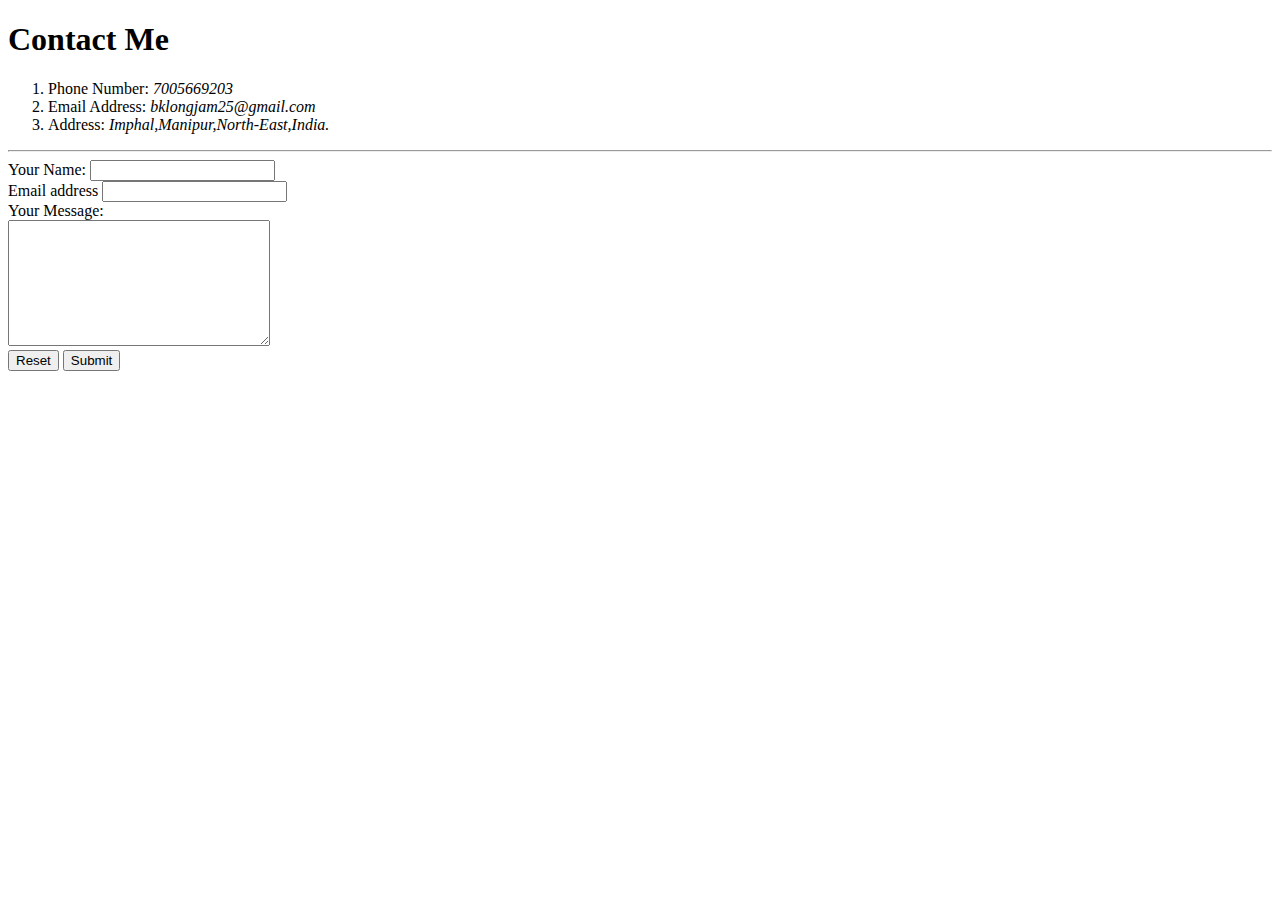
==== contact.html @ 11b730b0 "Initial CV website files" ====
<!DOCTYPE html>
<html lang="en" dir="ltr">

<head>
  <meta charset="utf-8">
  <title>Contact Me</title>
</head>

<body>
  <h1>Contact Me</h1>
  <ol>
    <li>Phone Number: <em>7005669203</em></li>
    <li>Email Address: <em>bklongjam25@gmail.com</em></li>
    <li>Address: <em>Imphal,Manipur,North-East,India.</em></li>
  </ol>
  <hr>
  <form action="mailto:bklongjam25@gmail.com" method="post" enctype="text/plain">
    <label>Your Name:</label>
    <input type="text" name="yourName" value=""><br>
    <label>Email address</label>
  <input type="email" name="YourEmail" value=""><br>
      <label>Your Message:</label> <br>
      <textarea name="YourMessage" rows="8" cols="30"></textarea><br>
      <input type="reset" name="">
  <input type="submit" name="" ><br>

  </form>
</body>

</html>
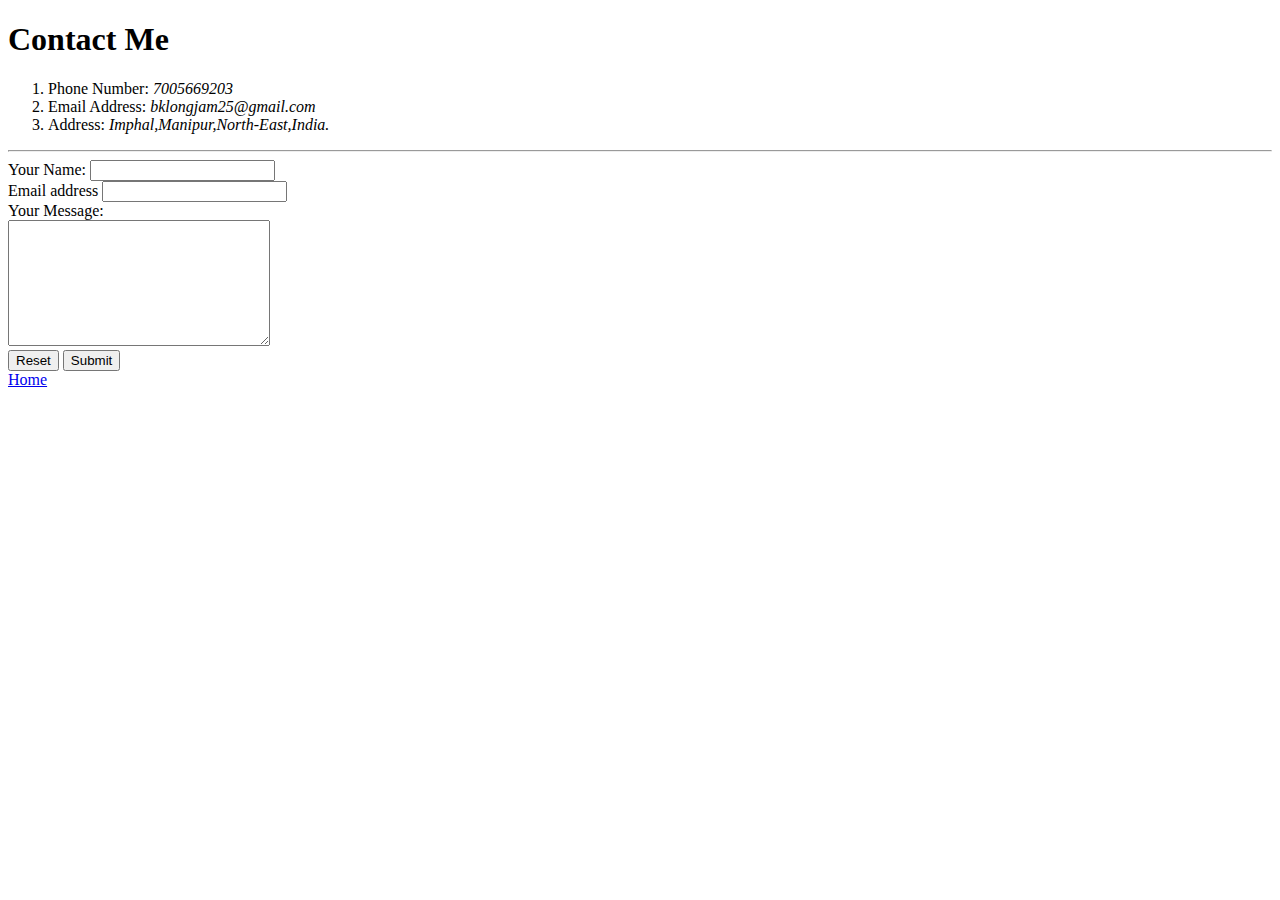
==== commit ab8ddbe6: "Update contact.html" ====
--- a/contact.html
+++ b/contact.html
@@ -25,6 +25,7 @@
   <input type="submit" name="" ><br>
 
   </form>
+  <a href="index.html">Home</a>
 </body>
 
 </html>
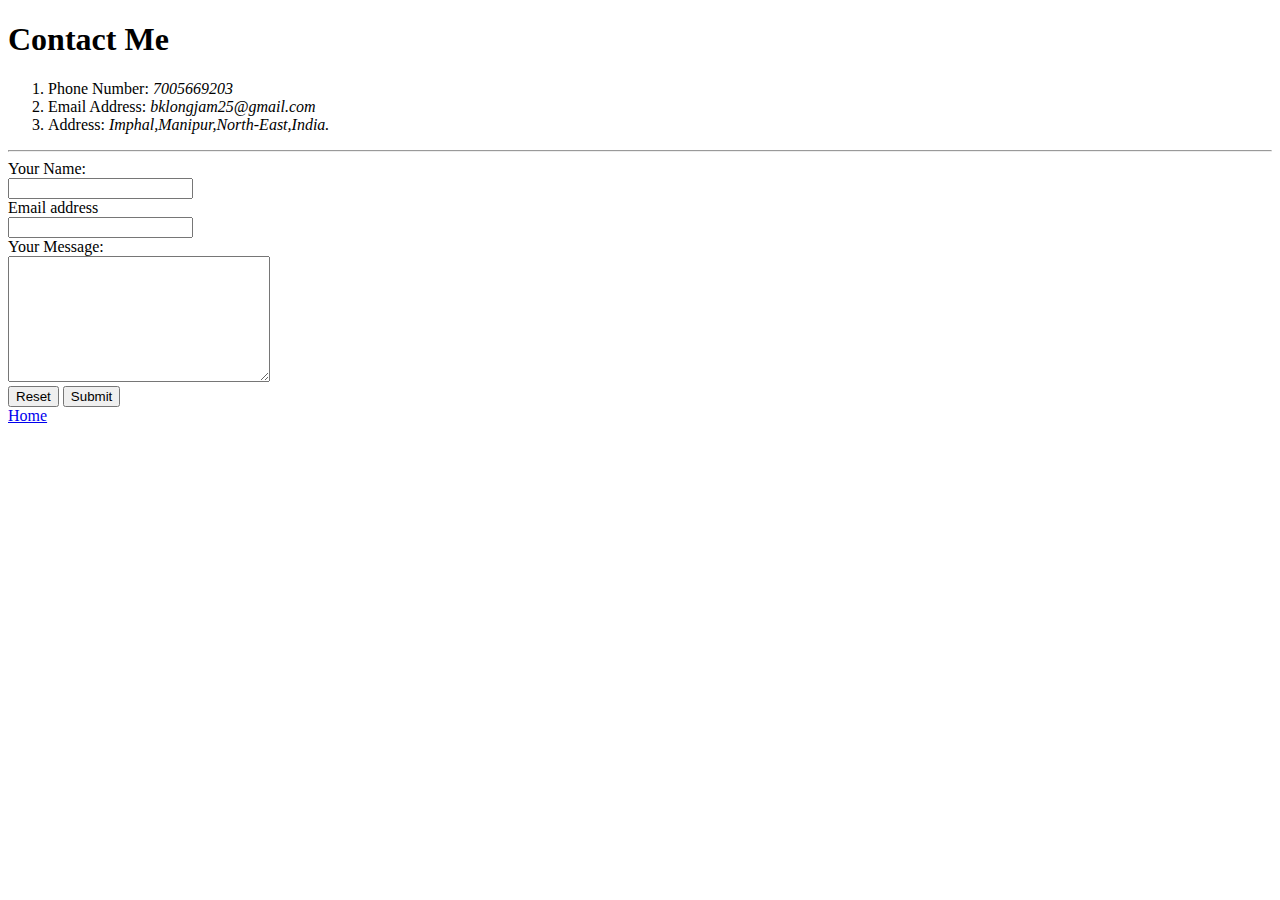
==== commit cbed9931: "Update contact.html" ====
--- a/contact.html
+++ b/contact.html
@@ -15,9 +15,9 @@
   </ol>
   <hr>
   <form action="mailto:bklongjam25@gmail.com" method="post" enctype="text/plain">
-    <label>Your Name:</label>
+    <label>Your Name:</label><br>
     <input type="text" name="yourName" value=""><br>
-    <label>Email address</label>
+    <label>Email address</label><br>
   <input type="email" name="YourEmail" value=""><br>
       <label>Your Message:</label> <br>
       <textarea name="YourMessage" rows="8" cols="30"></textarea><br>
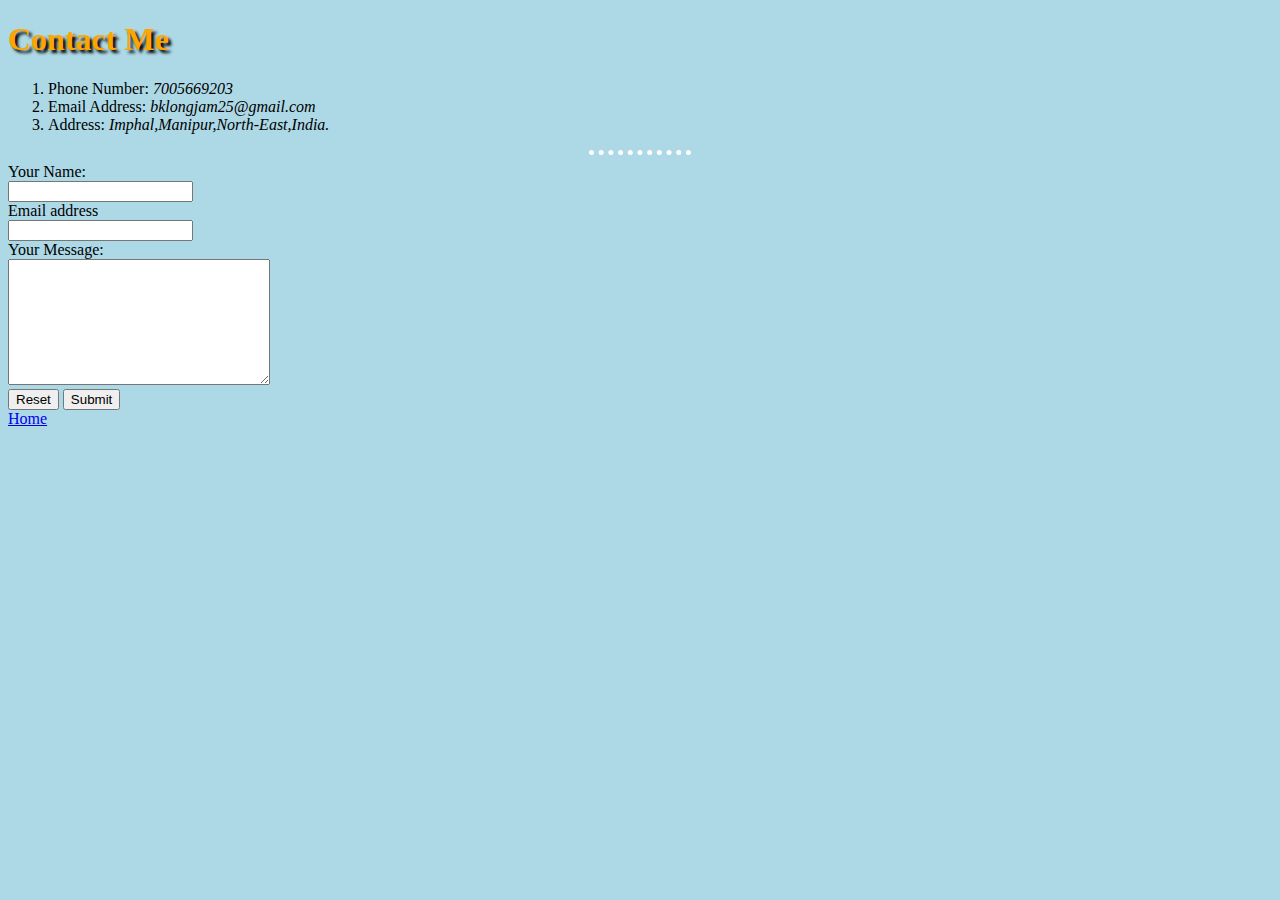
==== commit c4f50d18: "Add files via upload" ====
--- a/contact.html
+++ b/contact.html
@@ -4,9 +4,10 @@
 <head>
   <meta charset="utf-8">
   <title>Contact Me</title>
+    <link rel="stylesheet" href="css/styles.css">
 </head>
 
-<body>
+<body bgcolor="#DAA520">
   <h1>Contact Me</h1>
   <ol>
     <li>Phone Number: <em>7005669203</em></li>
@@ -25,7 +26,7 @@
   <input type="submit" name="" ><br>
 
   </form>
-  <a href="index.html">Home</a>
+    <a href="index.html">Home</a>
 </body>
 
 </html>
--- a/css/styles.css
+++ b/css/styles.css
@@ -0,0 +1,21 @@
+body {
+  background-color: lightblue;
+}
+h1{
+  color: orange;
+  text-shadow: 3px 3px 3px black;
+  font-family: fantasy;
+
+}
+h3{
+  color: yellow;
+  text-shadow: 2px 2px 2px black;
+}
+
+hr{
+  border-style: none;
+  border-top-style: dotted;
+  border-color: white;
+  border-width: 5px;
+  width: 8%
+}
